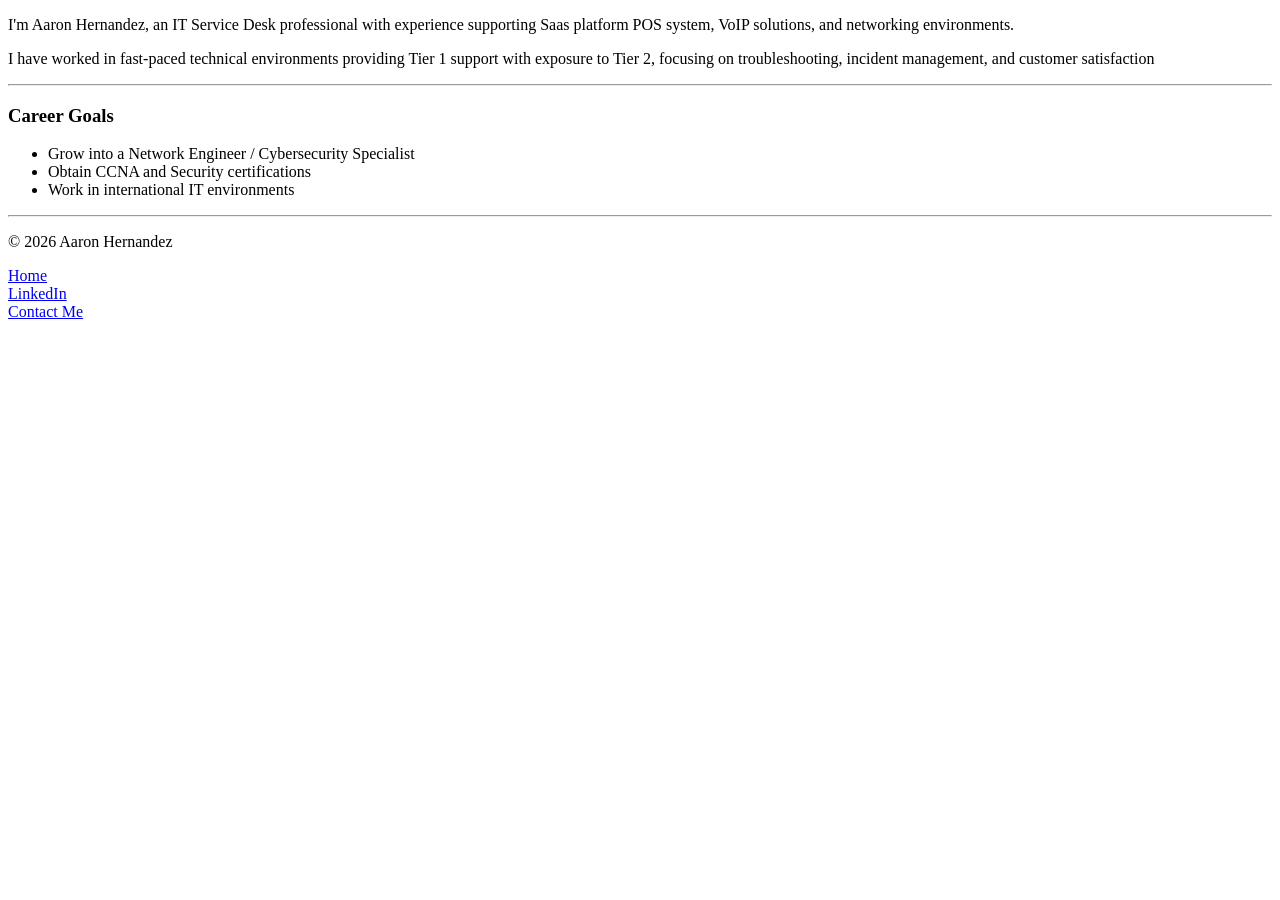
==== about.html @ 3d16cf0c "Add files via upload" ====
<!DOCTYPE html>
<html lang="en">
<head>
    <meta charset="UTF-8">
    <meta name="viewport" content="width=device-width, initial-scale=1.0">
    <title>Abouht Me</title>
</head>
<body>
    <p>I'm Aaron Hernandez, an IT Service Desk professional with experience supporting Saas platform POS system, VoIP solutions, and networking environments.</p>

    <p>I have worked in fast-paced technical environments providing Tier 1 support with exposure to Tier 2, focusing on troubleshooting, incident management, and customer satisfaction</p>

    <hr>

    <h3>Career Goals</h3>
    <ul>
        <li>Grow into a Network Engineer / Cybersecurity Specialist</li>
        <li>Obtain CCNA and Security certifications</li>
        <li>Work in international IT environments</li>
    </ul>

<footer>
    <hr>
    <p>© 2026 Aaron Hernandez</p>
    <a href="./index.html">Home</a><br>
    <a href="https://www.linkedin.com/in/aaron-hernandez-6a20a7195/">LinkedIn</a><br>
    <a href="./contact.html">Contact Me</a>
</footer>
    
</body>
</html>
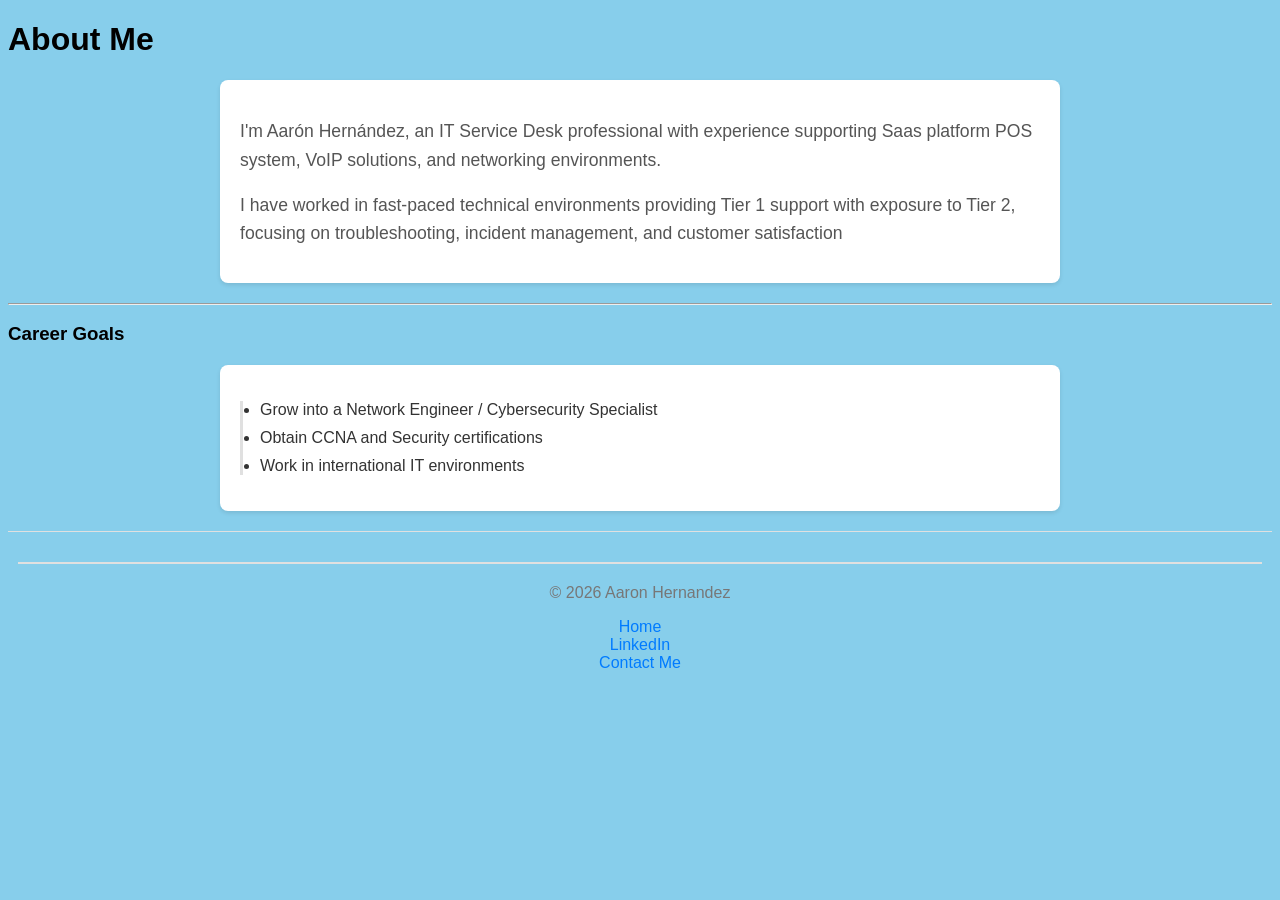
==== commit bdfccf25: "update resume" ====
--- a/about.html
+++ b/about.html
@@ -3,21 +3,27 @@
 <head>
     <meta charset="UTF-8">
     <meta name="viewport" content="width=device-width, initial-scale=1.0">
-    <title>Abouht Me</title>
+    <title>About Me</title>
+    <link rel="stylesheet" href="./style.css">
 </head>
 <body>
-    <p>I'm Aaron Hernandez, an IT Service Desk professional with experience supporting Saas platform POS system, VoIP solutions, and networking environments.</p>
+    <h1>About Me</h1>
+    <div class="resume">
+        <p>I'm Aarón Hernández, an IT Service Desk professional with experience supporting Saas platform POS system, VoIP solutions, and networking environments.</p>
 
-    <p>I have worked in fast-paced technical environments providing Tier 1 support with exposure to Tier 2, focusing on troubleshooting, incident management, and customer satisfaction</p>
+        <p>I have worked in fast-paced technical environments providing Tier 1 support with exposure to Tier 2, focusing on troubleshooting, incident management, and customer satisfaction</p>
+    </div>
 
     <hr>
 
     <h3>Career Goals</h3>
-    <ul>
-        <li>Grow into a Network Engineer / Cybersecurity Specialist</li>
-        <li>Obtain CCNA and Security certifications</li>
-        <li>Work in international IT environments</li>
-    </ul>
+    <div class="resume">
+        <ul>
+            <li>Grow into a Network Engineer / Cybersecurity Specialist</li>
+            <li>Obtain CCNA and Security certifications</li>
+            <li>Work in international IT environments</li>
+        </ul>
+    </div>
 
 <footer>
     <hr>
--- a/style.css
+++ b/style.css
@@ -0,0 +1,56 @@
+
+body {
+  background-color:  skyblue;
+    font-family: 'Segoe UI', Tahoma, Geneva, Verdana, sans-serif;  
+}
+
+a {
+  color: #007BFF;
+  text-decoration: none;
+}
+
+.resume {
+  max-width: 800px;
+  margin: 20px auto;
+  background-color: #FFFFFF;
+  padding: 20px;
+  border-radius: 8px;
+  box-shadow: 0 2px 4px rgba(0, 0, 0, 0.1);
+}
+.resume h1 {
+  font-size: 2.5em;
+  margin-bottom: 10px;
+  color: #333333;
+}
+.resume h2 {
+  font-size: 1.5em;
+  color: #333333;
+  margin-bottom: 10px;
+}
+.resume p {
+  font-size: 1.1em;
+  line-height: 1.6;
+  color: #555555;
+  margin-bottom: 15px;
+}
+.resume ul {
+  list-style-type: disc;
+  adding-left: 20px;
+  color: #555555;
+  border-left: 3px solid #E0E0E0;
+  padding-left: 17px;
+}
+.resume ul li {
+  margin-bottom: 10px;
+  color: #333333;
+}
+footer {
+  text-align: center;
+  padding: 10px;
+  color: #777777;
+  border-top: 1px solid #E0E0E0;
+}
+footer hr {
+  margin: 20px 0;
+  border: 1px solid #E0E0E0;
+}
